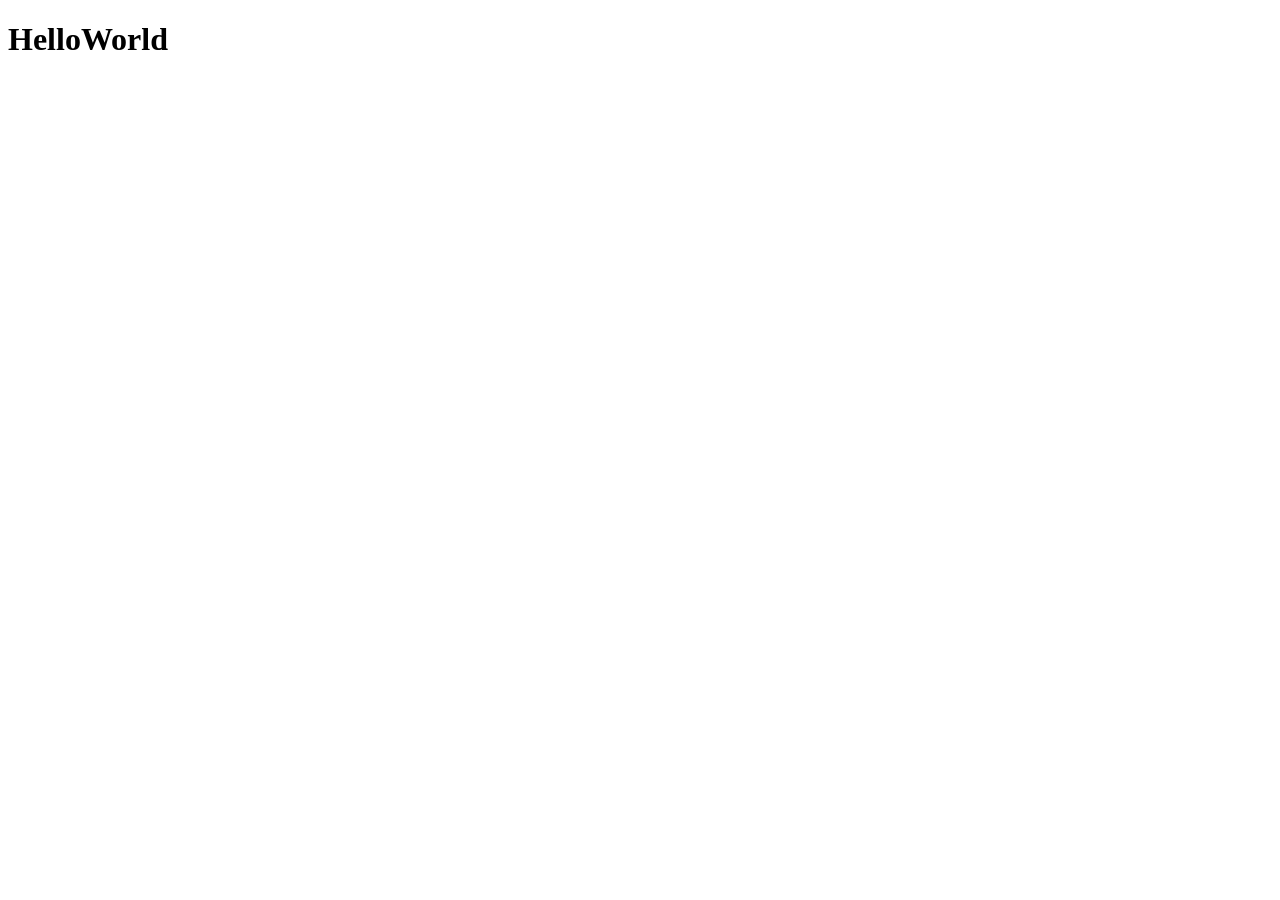
==== main.html @ 42b58b82 "Adição H1 HelloWorld" ====
<!DOCTYPE html>
<html lang="en">
<head>
    <meta charset="UTF-8">
    <meta name="viewport" content="width=device-width, initial-scale=1.0">
    <title>Document</title>
</head>
<body>
    <h1>HelloWorld</h1>
</body>
</html>
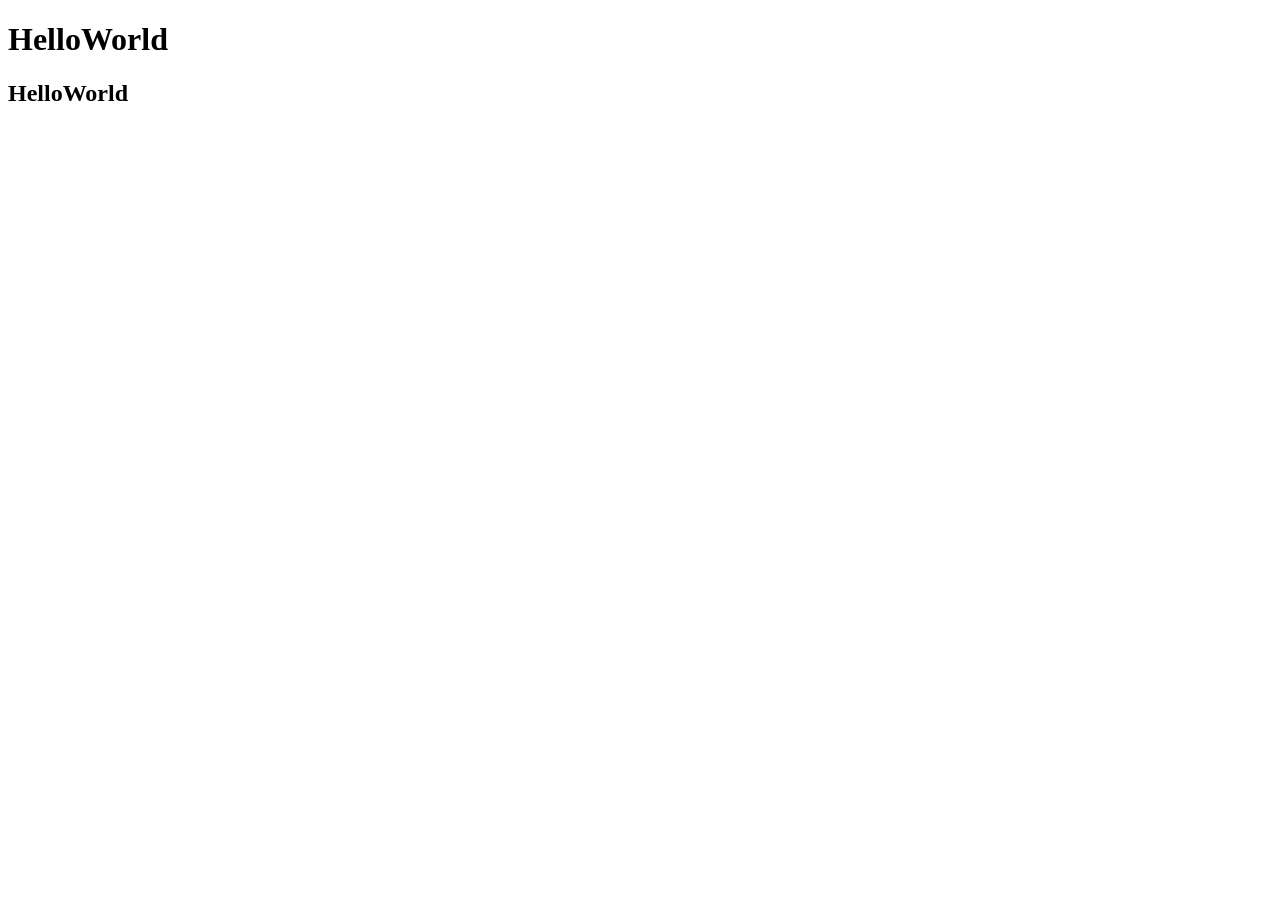
==== commit af134583: "Adição H2 HelloWorld" ====
--- a/main.html
+++ b/main.html
@@ -7,5 +7,6 @@
 </head>
 <body>
     <h1>HelloWorld</h1>
+    <h2>HelloWorld</h2>
 </body>
 </html>
